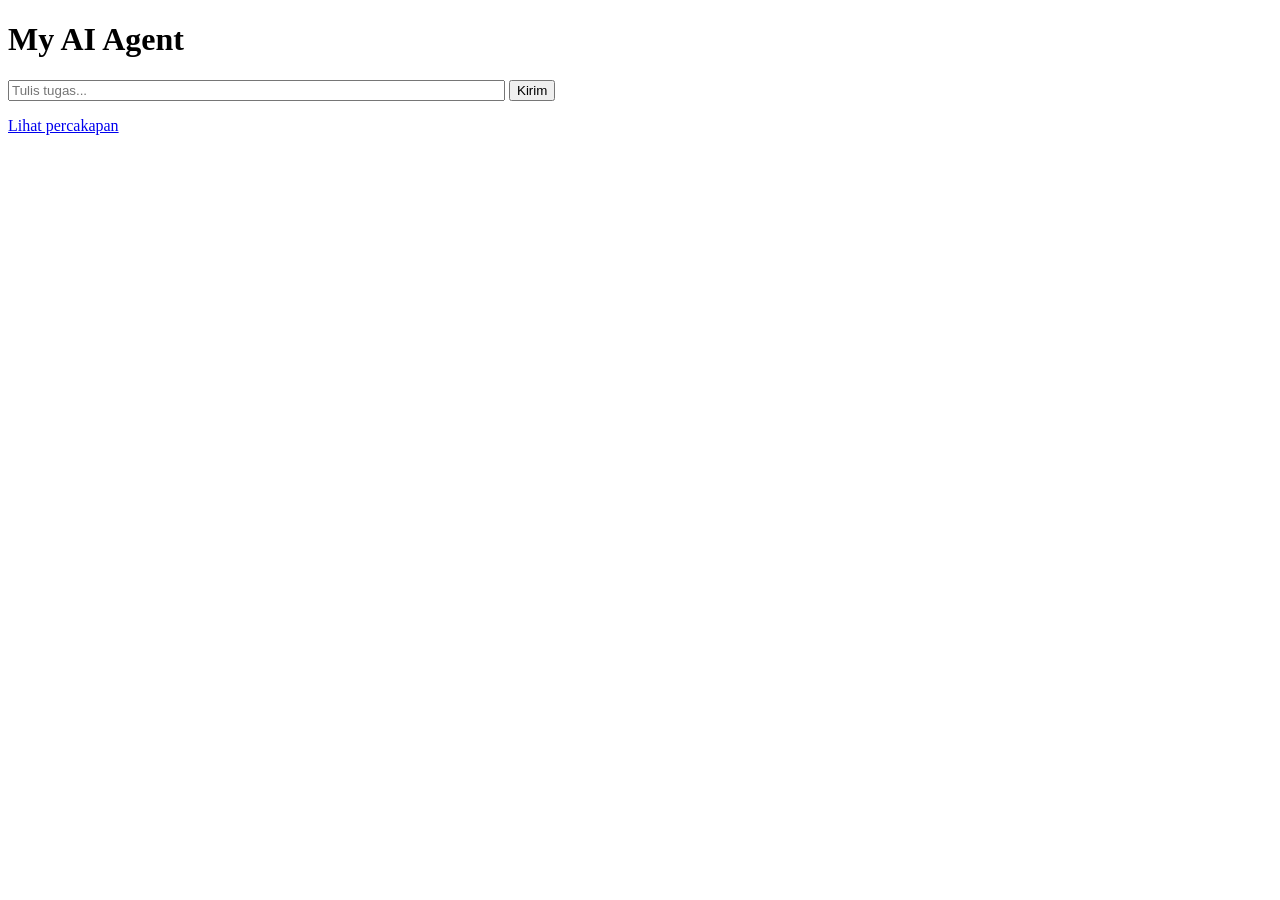
==== templates/index.html @ 594c28c0 "feat: add agent scaffold, API, storage, tests, and CI" ====
<!doctype html>
<html>
  <head>
    <meta charset="utf-8">
    <title>My AI Agent</title>
  </head>
  <body>
    <h1>My AI Agent</h1>
    <form id="taskForm">
      <input type="text" id="task" placeholder="Tulis tugas..." size="60" />
      <button type="submit">Kirim</button>
    </form>
    <pre id="result"></pre>

    <p><a href="/conversations">Lihat percakapan</a></p>

    <script>
      document.getElementById('taskForm').addEventListener('submit', async (e) => {
        e.preventDefault();
        const task = document.getElementById('task').value;
        const res = await fetch('/api/run', {
          method: 'POST',
          headers: {'Content-Type': 'application/json'},
          body: JSON.stringify({task})
        });
        const json = await res.json();
        document.getElementById('result').textContent = JSON.stringify(json, null, 2);
      });
    </script>
  </body>
</html>
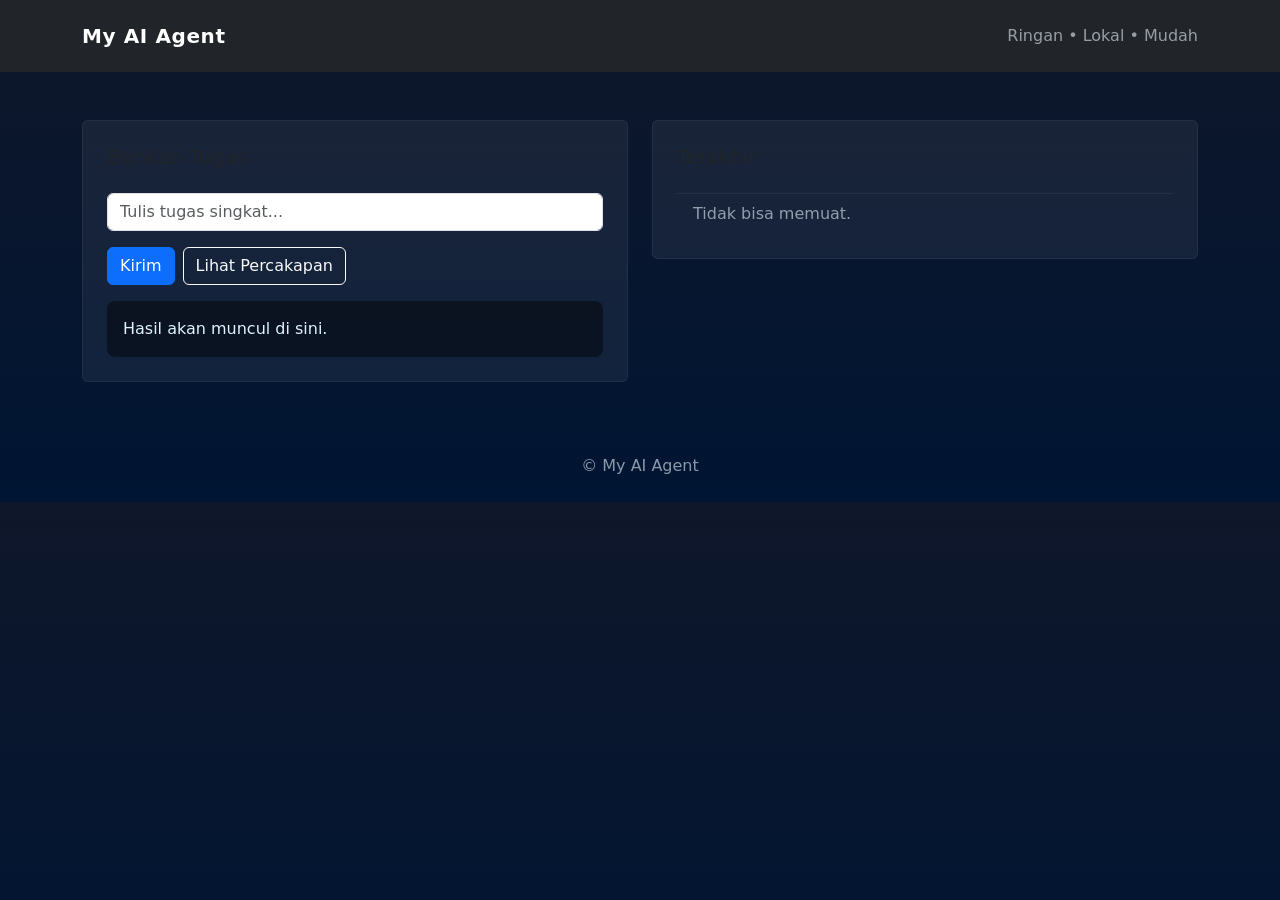
==== commit 352cca27: "feat(ui): improve UI with Bootstrap, custom styles, and conversations JSON endpoint" ====
--- a/templates/index.html
+++ b/templates/index.html
@@ -2,30 +2,81 @@
 <html>
   <head>
     <meta charset="utf-8">
+    <meta name="viewport" content="width=device-width,initial-scale=1" />
     <title>My AI Agent</title>
+    <link href="https://cdn.jsdelivr.net/npm/bootstrap@5.3.2/dist/css/bootstrap.min.css" rel="stylesheet">
+    <link rel="stylesheet" href="/static/style.css">
   </head>
   <body>
-    <h1>My AI Agent</h1>
-    <form id="taskForm">
-      <input type="text" id="task" placeholder="Tulis tugas..." size="60" />
-      <button type="submit">Kirim</button>
-    </form>
-    <pre id="result"></pre>
+    <nav class="navbar navbar-dark bg-dark py-3">
+      <div class="container">
+        <a class="navbar-brand logo" href="/">My AI Agent</a>
+        <span class="muted">Ringan • Lokal • Mudah</span>
+      </div>
+    </nav>
 
-    <p><a href="/conversations">Lihat percakapan</a></p>
+    <main class="container my-5">
+      <div class="row g-4">
+        <div class="col-md-6">
+          <div class="card card-custom p-4">
+            <h5>Berikan Tugas</h5>
+            <form id="taskForm" class="mt-3">
+              <div class="mb-3">
+                <input class="form-control task-input" id="task" placeholder="Tulis tugas singkat..." />
+              </div>
+              <div class="d-flex gap-2">
+                <button class="btn btn-primary" id="sendBtn">Kirim</button>
+                <a class="btn btn-outline-light" href="/conversations">Lihat Percakapan</a>
+              </div>
+            </form>
+            <div class="mt-3 result-box" id="result">Hasil akan muncul di sini.</div>
+          </div>
+        </div>
 
+        <div class="col-md-6">
+          <div class="card card-custom p-4">
+            <h5>Terakhir</h5>
+            <ul class="list-group list-group-flush mt-3" id="recentList">
+              <li class="list-group-item bg-transparent muted">Memuat...</li>
+            </ul>
+          </div>
+        </div>
+      </div>
+    </main>
+
+    <footer class="text-center py-4 muted">&copy; My AI Agent</footer>
+
+    <script src="https://cdn.jsdelivr.net/npm/bootstrap@5.3.2/dist/js/bootstrap.bundle.min.js"></script>
     <script>
-      document.getElementById('taskForm').addEventListener('submit', async (e) => {
+      async function loadRecent(){
+        try{
+          const res = await fetch('/api/conversations');
+          if(!res.ok) throw 0;
+          const data = await res.json();
+          const ul = document.getElementById('recentList');
+          ul.innerHTML='';
+          data.forEach(c=>{
+            const li = document.createElement('li');
+            li.className='list-group-item bg-transparent';
+            li.innerHTML = `<div class="fw-bold">${c.task}</div><div class="muted small">${c.created_at}</div><div class="mt-1">${c.response}</div>`;
+            ul.appendChild(li);
+          });
+        }catch(e){
+          document.getElementById('recentList').innerHTML='<li class="list-group-item bg-transparent muted">Tidak bisa memuat.</li>'
+        }
+      }
+
+      document.getElementById('taskForm').addEventListener('submit', async (e)=>{
         e.preventDefault();
         const task = document.getElementById('task').value;
-        const res = await fetch('/api/run', {
-          method: 'POST',
-          headers: {'Content-Type': 'application/json'},
-          body: JSON.stringify({task})
-        });
+        const res = await fetch('/api/run', {method:'POST', headers:{'Content-Type':'application/json'}, body: JSON.stringify({task})});
         const json = await res.json();
-        document.getElementById('result').textContent = JSON.stringify(json, null, 2);
+        document.getElementById('result').textContent = json.result || JSON.stringify(json);
+        document.getElementById('task').value='';
+        loadRecent();
       });
+
+      loadRecent();
     </script>
   </body>
 </html>
--- a/static/style.css
+++ b/static/style.css
@@ -0,0 +1,20 @@
+body {
+  background: linear-gradient(180deg, #0f172a 0%, #001533 100%);
+  color: #e6eef8;
+}
+.card-custom {
+  background: rgba(255,255,255,0.06);
+  border: 1px solid rgba(255,255,255,0.06);
+}
+.logo {
+  font-weight: 700;
+  letter-spacing: 0.6px;
+}
+.task-input { width: 100%; }
+.result-box {
+  background: rgba(0,0,0,0.45);
+  padding: 1rem;
+  border-radius: .5rem;
+  color: #dff3ff;
+}
+.muted { color: rgba(230,238,248,0.6); }
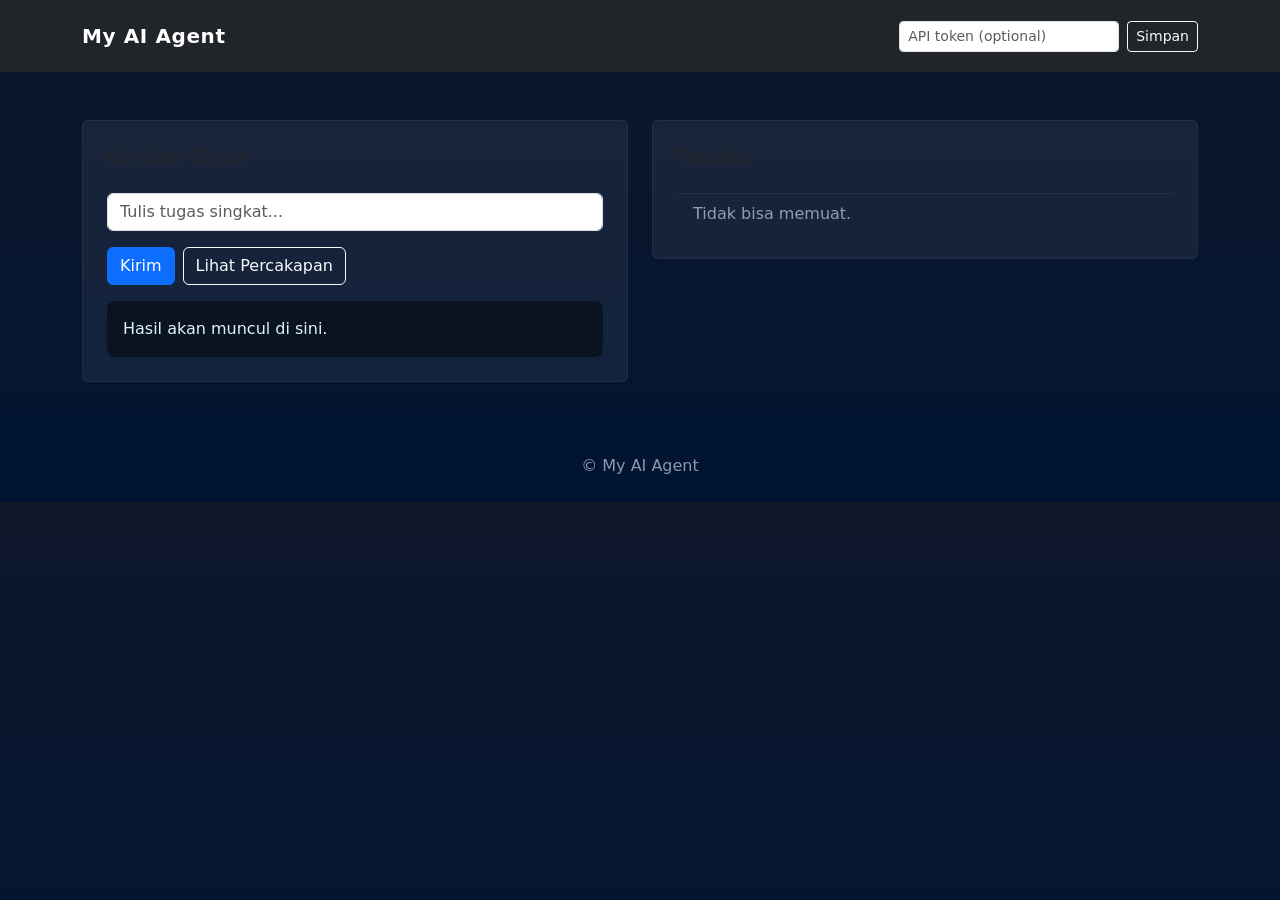
==== commit 09cbf3a1: "feat(ui): add token input, persist in localStorage, send Authorization header" ====
--- a/templates/index.html
+++ b/templates/index.html
@@ -9,9 +9,12 @@
   </head>
   <body>
     <nav class="navbar navbar-dark bg-dark py-3">
-      <div class="container">
+      <div class="container d-flex justify-content-between align-items-center">
         <a class="navbar-brand logo" href="/">My AI Agent</a>
-        <span class="muted">Ringan • Lokal • Mudah</span>
+        <div class="d-flex gap-2 align-items-center">
+          <input id="tokenInput" class="form-control form-control-sm" style="width:220px" placeholder="API token (optional)" />
+          <button id="saveToken" class="btn btn-sm btn-outline-light">Simpan</button>
+        </div>
       </div>
     </nav>
 
@@ -66,16 +69,32 @@
         }
       }
 
+      document.getElementById('saveToken').addEventListener('click', (e)=>{
+        const t = document.getElementById('tokenInput').value.trim();
+        if(t) localStorage.setItem('agent_token', t); else localStorage.removeItem('agent_token');
+        alert('Token disimpan di browser.');
+      });
+
       document.getElementById('taskForm').addEventListener('submit', async (e)=>{
         e.preventDefault();
         const task = document.getElementById('task').value;
-        const res = await fetch('/api/run', {method:'POST', headers:{'Content-Type':'application/json'}, body: JSON.stringify({task})});
+        const headers = {'Content-Type':'application/json'};
+        const token = localStorage.getItem('agent_token');
+        if(token) headers['Authorization'] = 'Bearer '+token;
+        const res = await fetch('/api/run', {method:'POST', headers, body: JSON.stringify({task})});
         const json = await res.json();
-        document.getElementById('result').textContent = json.result || JSON.stringify(json);
+        if(res.status === 401){
+          document.getElementById('result').textContent = 'Unauthorized — periksa token Anda.';
+        } else {
+          document.getElementById('result').textContent = json.result || JSON.stringify(json);
+        }
         document.getElementById('task').value='';
         loadRecent();
       });
 
+      // populate token input from localStorage
+      const saved = localStorage.getItem('agent_token');
+      if(saved) document.getElementById('tokenInput').value = saved;
       loadRecent();
     </script>
   </body>
